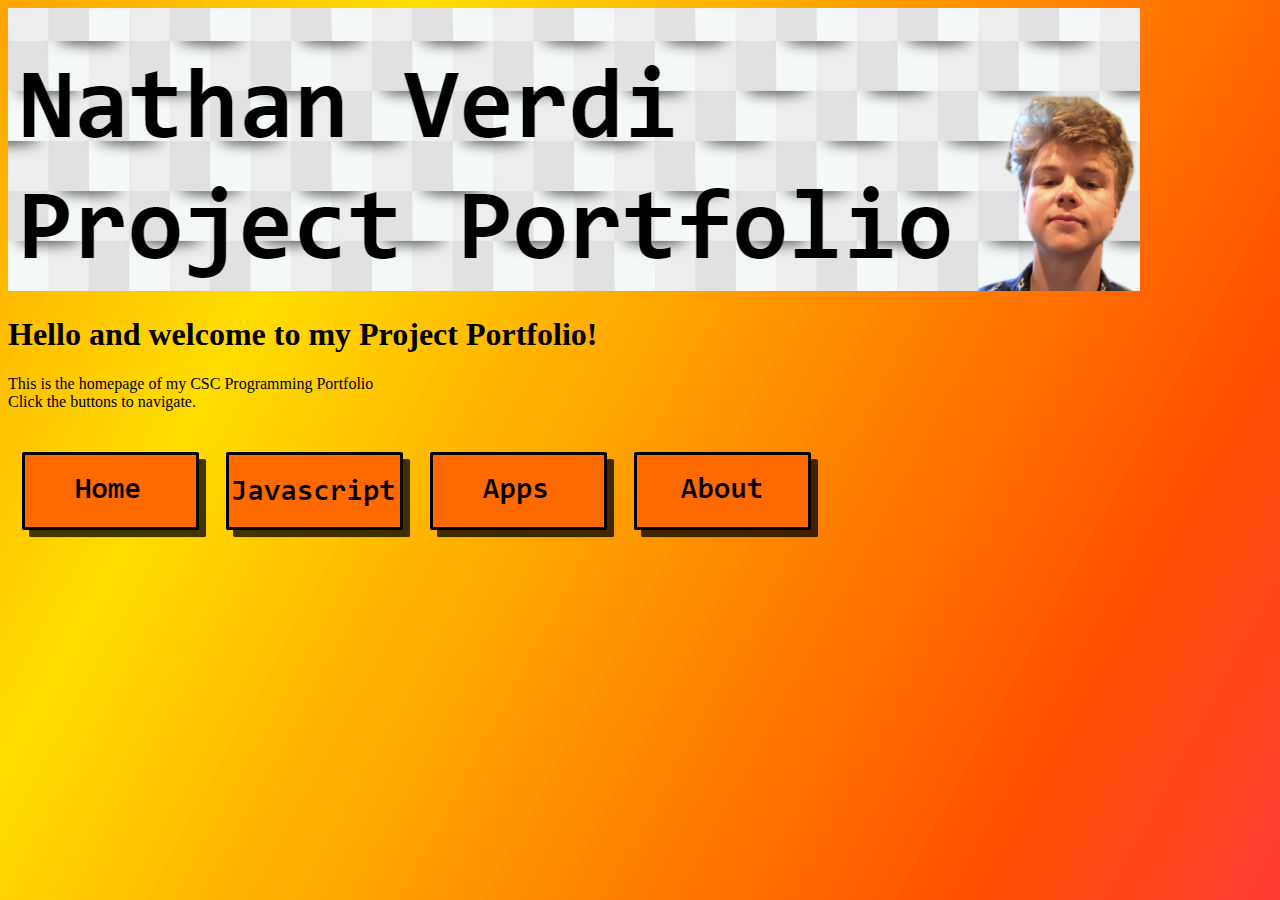
==== index.html @ d2163ed5 "Update index.html" ====
<!DOCTYPE html>
<html>
    <head>
        <meta charset="utf-8">
        <title>Home</title>
        <link rel="stylesheet" type="text/css" href="style.css">
    </head>
    
    <body>
<img src="banner.jpg" alt="Site Banner">
        
<table>
    <thead>
        <tr>
            <th>
                <a href="https://nathanverdi.github.io/index.html">
                <img src="home.png">
                </a>
                </th>
            <th>
                <a href="https://nathanverdi.github.io/javascripts.html">
                <img src="Javascript.png">
                </a>
                </th>
            <th><a href="https://nathanverdi.github.io/apps.html">
                <img src="Apps.png">
                </a>
                </th>
            <th><a href="https://nathanverdi.github.io/about.html">
                <img src="About.png">
                </a>
                </th>
        </tr>
    </thead>
   
    <p>
         <h1>Hello and welcome to my <strong>Project Portfolio</strong>!</h1>
        This is the homepage of my CSC Programming Portfolio <br>
        Click the buttons to navigate. 
        
        
    </p>
        
    </body>
</html>
---- style.css ----
h2 {
            color: rgb(0, 232, 15);
    }  
        
body {
            background-image: url("background.png");
      }
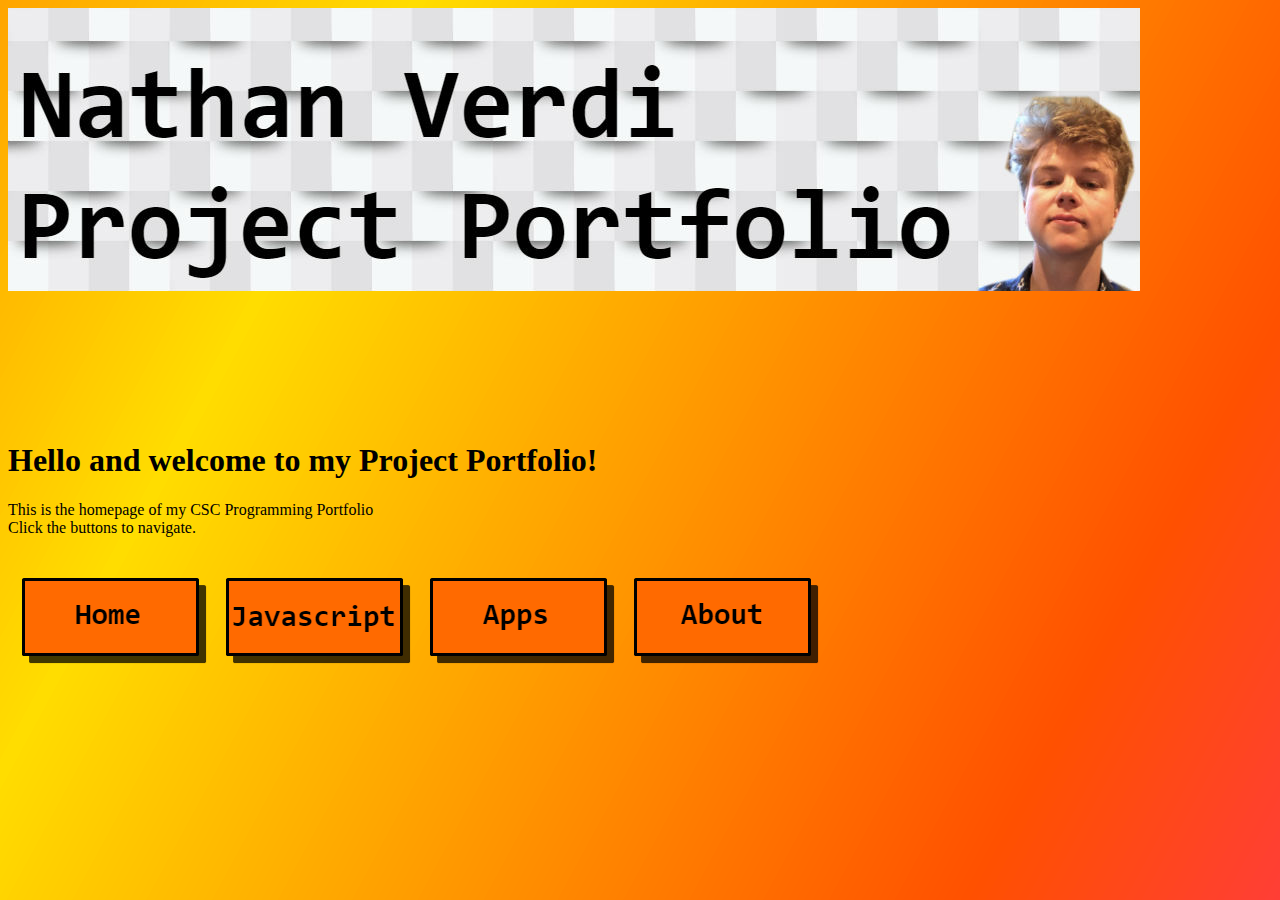
==== commit d130d102: "Update index.html" ====
--- a/index.html
+++ b/index.html
@@ -9,30 +9,37 @@
     <body>
 <img src="banner.jpg" alt="Site Banner">
         
-<table>
+<table id="nav-table">
     <thead>
         <tr>
-            <th>
+            <td id="nav-td">
                 <a href="https://nathanverdi.github.io/index.html">
                 <img src="home.png">
                 </a>
-                </th>
-            <th>
+                </td>
+            <td id="nav-td">
                 <a href="https://nathanverdi.github.io/javascripts.html">
                 <img src="Javascript.png">
                 </a>
-                </th>
-            <th><a href="https://nathanverdi.github.io/apps.html">
+                </td>
+            <td id="nav-td"><a href="https://nathanverdi.github.io/apps.html">
                 <img src="Apps.png">
                 </a>
-                </th>
-            <th><a href="https://nathanverdi.github.io/about.html">
+                </td>
+            <td id="nav-td"><a href="https://nathanverdi.github.io/about.html">
                 <img src="About.png">
                 </a>
-                </th>
+                </td>
         </tr>
     </thead>
-   
+   <br>
+    <br>
+    <br>
+    <br>
+    <br>
+    <br>
+    <br>
+    <br>
     <p>
          <h1>Hello and welcome to my <strong>Project Portfolio</strong>!</h1>
         This is the homepage of my CSC Programming Portfolio <br>
--- a/style.css
+++ b/style.css
@@ -1,7 +1,5 @@
-h2 {
-            color: rgb(0, 232, 15);
-    }  
-        
-body {
+ body {
             background-image: url("background.png");
       }
+#navtable {width: 200px;}
+#nav-td {width: 200px; text align center;}
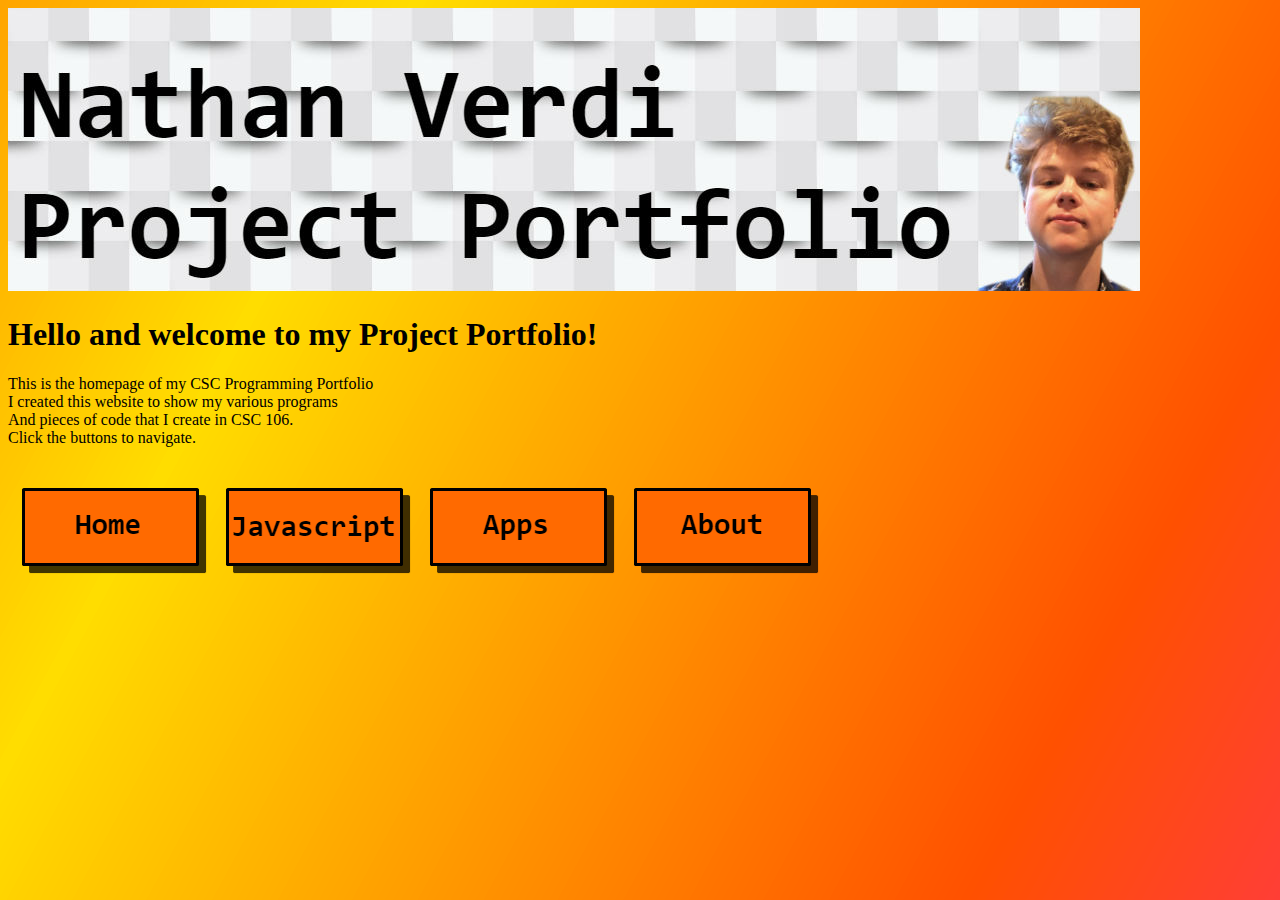
==== commit 48d39250: "Update index.html" ====
--- a/index.html
+++ b/index.html
@@ -32,17 +32,12 @@
                 </td>
         </tr>
     </thead>
-   <br>
-    <br>
-    <br>
-    <br>
-    <br>
-    <br>
-    <br>
-    <br>
+
     <p>
          <h1>Hello and welcome to my <strong>Project Portfolio</strong>!</h1>
         This is the homepage of my CSC Programming Portfolio <br>
+        I created this website to show my various programs <br>
+        And pieces of code that I create in CSC 106. <br>
         Click the buttons to navigate. 
         
         
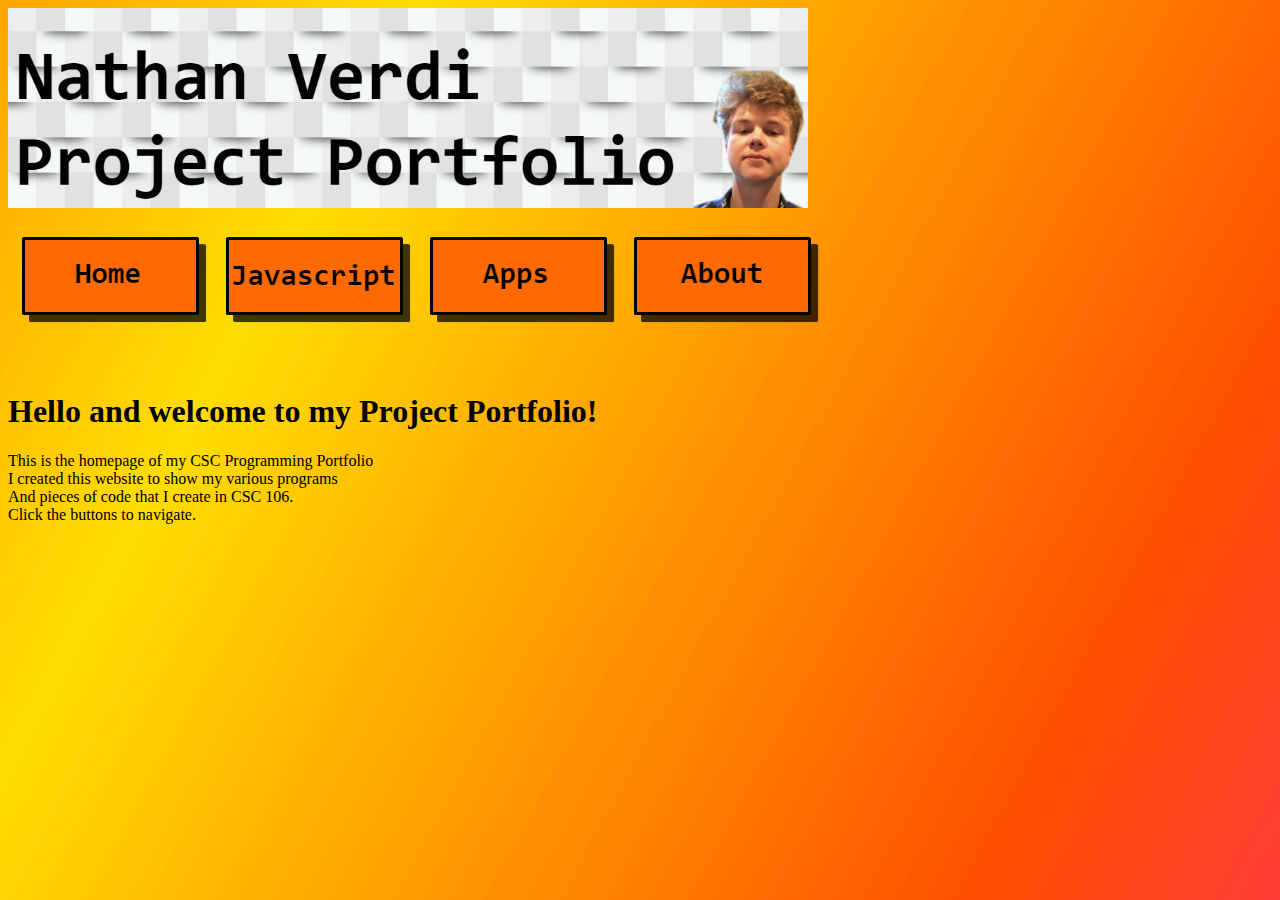
==== commit 45b8a26f: "Update index.html" ====
--- a/index.html
+++ b/index.html
@@ -32,6 +32,7 @@
                 </td>
         </tr>
     </thead>
+        </table>
 
     <p>
          <h1>Hello and welcome to my <strong>Project Portfolio</strong>!</h1>
--- a/style.css
+++ b/style.css
@@ -1,5 +1,26 @@
  body {
             background-image: url("background.png");
+         
       }
-#navtable {width: 200px;}
-#nav-td {width: 200px; text align center;}
+h1 {
+    color: rgb("255,255,255")
+}
+#navtable {
+ width: 800px;
+ height: 200px;
+}
+#nav-td {
+ width: 200px; text align center;
+}
+#selfimage {
+  float:left
+}
+#selfimage2 {
+ float:left
+}
+#guitar {
+ float:left
+}
+#piano {
+ float:left
+}
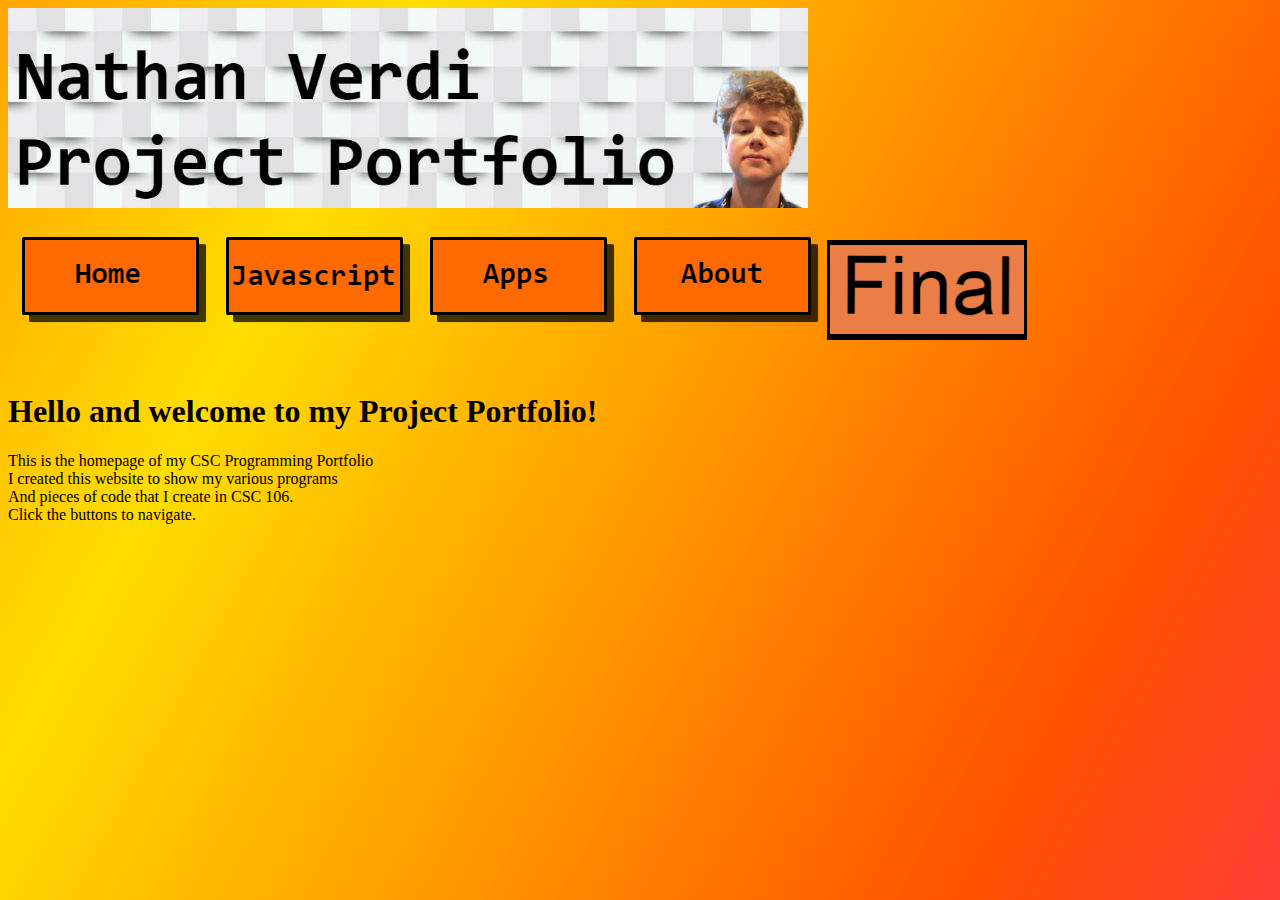
==== commit 4ad14156: "Update index.html" ====
--- a/index.html
+++ b/index.html
@@ -30,6 +30,10 @@
                 <img src="About.png">
                 </a>
                 </td>
+                         <td id="nav-td"><a href="https://nathanverdi.github.io/final_project.html">
+                <img src="Final_Project.png">
+                </a>
+                </td>
         </tr>
     </thead>
         </table>
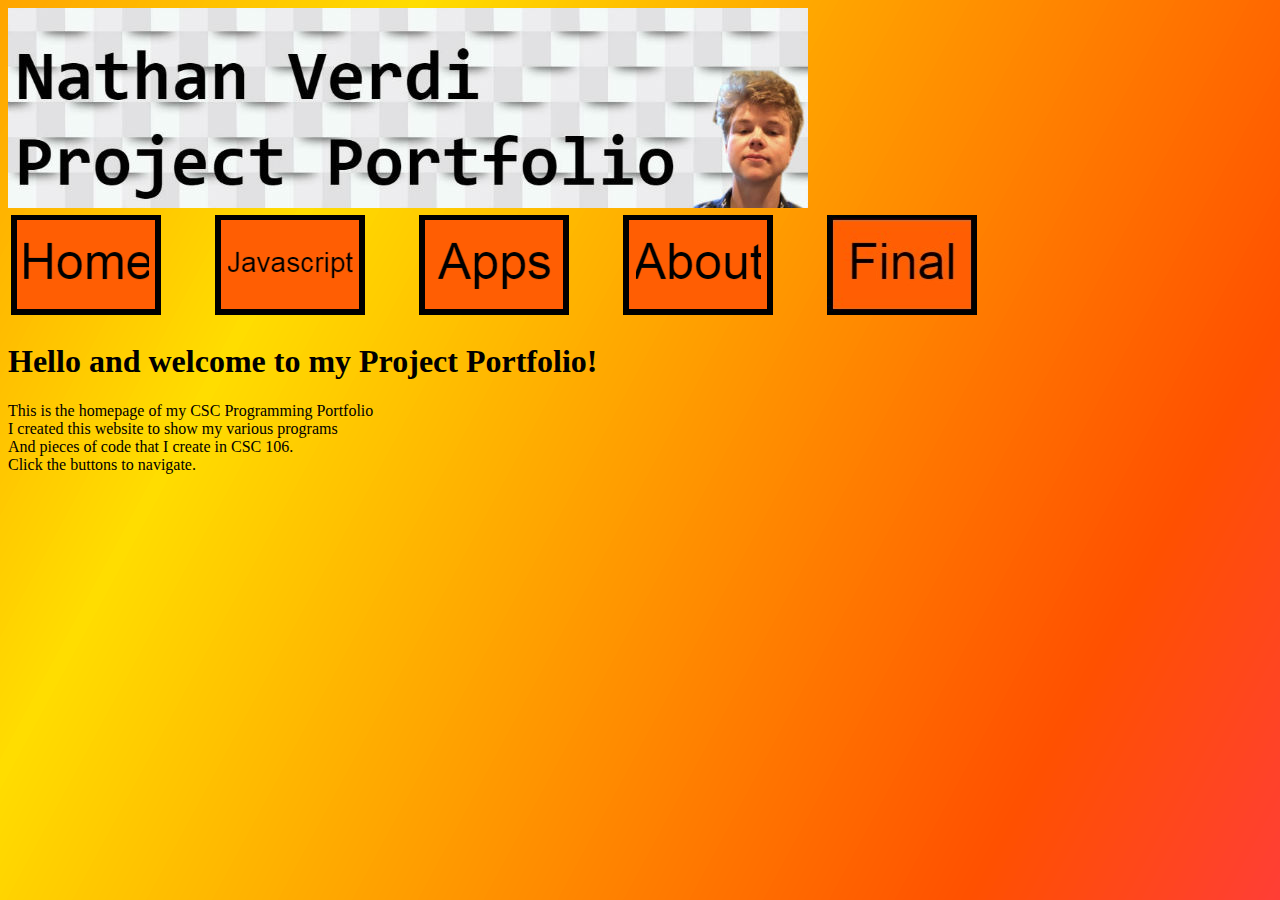
==== commit 1d67a0ae: "Update index.html" ====
--- a/index.html
+++ b/index.html
@@ -14,24 +14,24 @@
         <tr>
             <td id="nav-td">
                 <a href="https://nathanverdi.github.io/index.html">
-                <img src="home.png">
+                <img src="homebutton.png">
                 </a>
                 </td>
             <td id="nav-td">
                 <a href="https://nathanverdi.github.io/javascripts.html">
-                <img src="Javascript.png">
+                <img src="javascriptbutton.png">
                 </a>
                 </td>
             <td id="nav-td"><a href="https://nathanverdi.github.io/apps.html">
-                <img src="Apps.png">
+                <img src="appsbutton.png">
                 </a>
                 </td>
             <td id="nav-td"><a href="https://nathanverdi.github.io/about.html">
-                <img src="About.png">
+                <img src="aboutbutton.png">
                 </a>
                 </td>
-                         <td id="nav-td"><a href="https://nathanverdi.github.io/final_project.html">
-                <img src="Final_Project.png">
+             <td id="nav-td"><a href="https://nathanverdi.github.io/final_project.html">
+                <img src="finalbutton.jpg">
                 </a>
                 </td>
         </tr>
